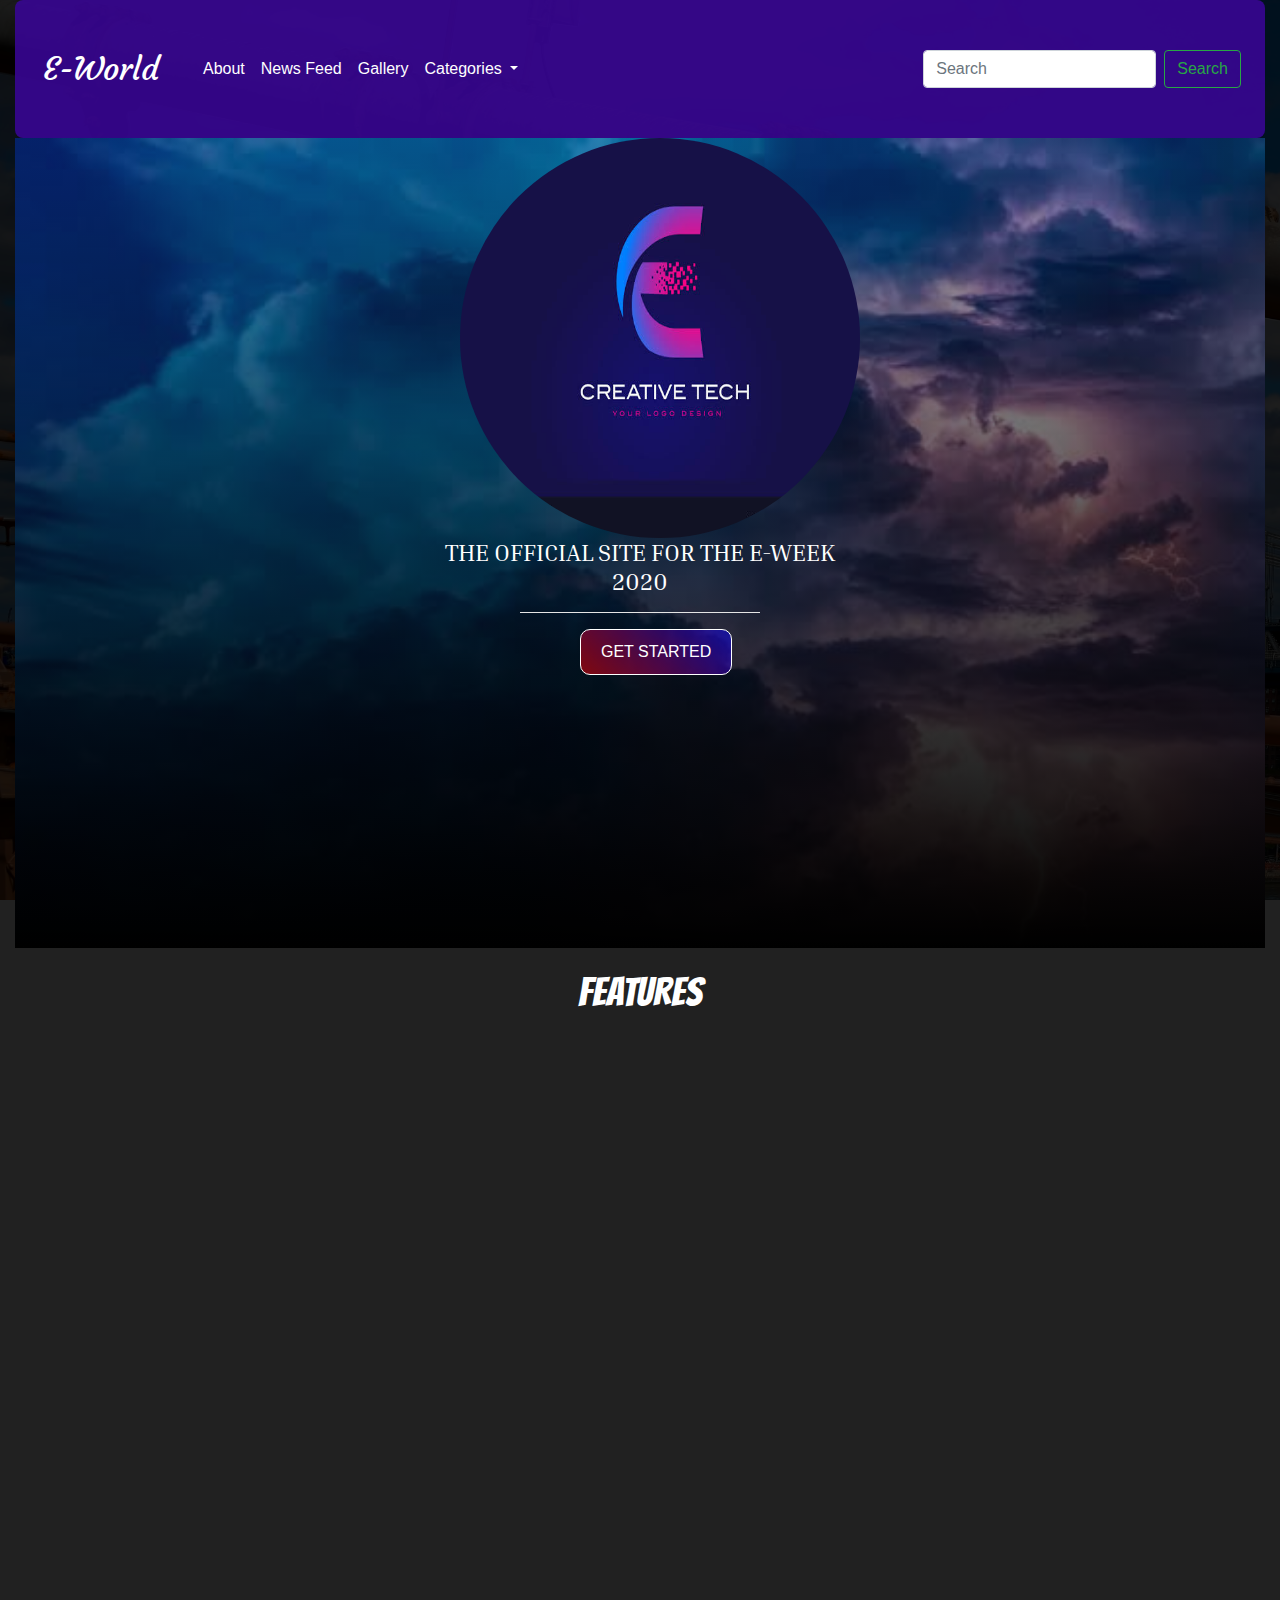
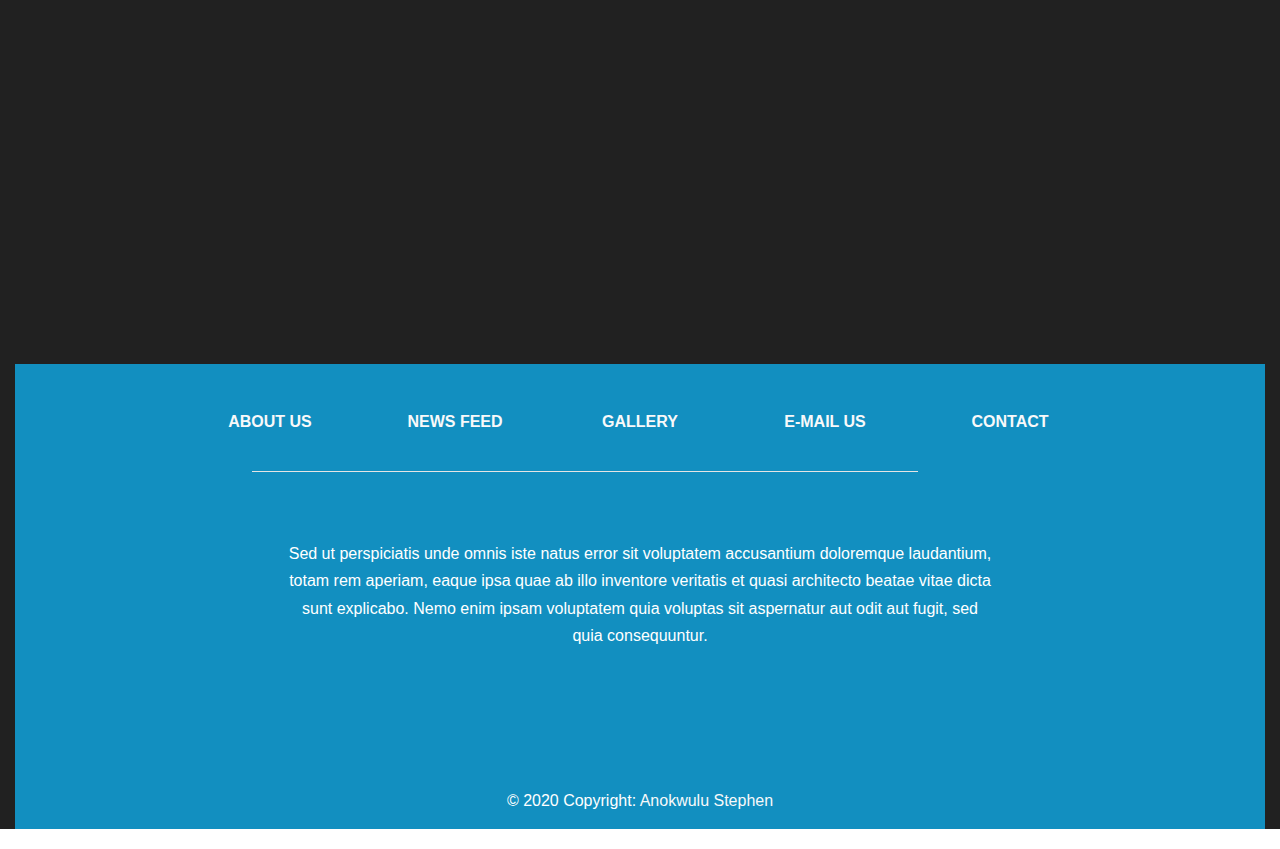
==== index.html @ 3e693f67 "eweek" ====
<!DOCTYPE html>
<html lang="en">
<head>
    <meta charset="UTF-8">
    <meta name="viewport" content="width=device-width, initial-scale=1.0">
    <meta http-equiv="X-UA-Compatible" content="ie=edge">
    <link rel="stylesheet" href="https://stackpath.bootstrapcdn.com/bootstrap/4.4.1/css/bootstrap.min.css" integrity="sha384-Vkoo8x4CGsO3+Hhxv8T/Q5PaXtkKtu6ug5TOeNV6gBiFeWPGFN9MuhOf23Q9Ifjh" crossorigin="anonymous">
    <link href="https://unpkg.com/aos@2.3.1/dist/aos.css" rel="stylesheet">
    <link rel="stylesheet" href="style.css">
    <title>E-world | You can tech everything</title>
    

</head>
<body>
    <div class="container-fluid">

        <nav class="navbar navbar-expand-lg navbar-light bg-dark">
            <a class="navbar-brand text-white" href="#" >E-World</a>
            <button class="navbar-toggler" type="button" data-toggle="collapse" data-target="#navbarSupportedContent" aria-controls="navbarSupportedContent" aria-expanded="false" aria-label="Toggle navigation">
              <span class="navbar-toggler-icon"></span>
            </button>
          
            <div class="collapse navbar-collapse" id="navbarSupportedContent">
              <ul class="navbar-nav mr-auto">
                <li class="nav-item active">
                  <a class="nav-link text-white" href="about.html">About <span class="sr-only">(current)</span></a>
                </li>
                <li class="nav-item">
                  <a class="nav-link text-white" href="newsfeed.html">News Feed</a>
                </li>
                <li class="nav-item">
                  <a class="nav-link text-white" href="gallery.html">Gallery</a>
                </li>
                <li class="nav-item dropdown">
                  <a class="nav-link dropdown-toggle text-white" href="#" id="navbarDropdown" role="button" data-toggle="dropdown" aria-haspopup="true" aria-expanded="false">
                    Categories
                  </a>
                  <div class="dropdown-menu" aria-labelledby="navbarDropdown">
                    <a class="dropdown-item" href="chemical.html">Chemical</a>
                    <a class="dropdown-item" href="computer.html">Computer</a>
                    <a class="dropdown-item" href="ee.html">Electrical and Electronics</a>
                    <a class="dropdown-item" href="mech.html">Mechanical</a>
                    <div class="dropdown-divider"></div>
                    <a class="dropdown-item" href="#">The DEAN</a>
                  </div>
                </li>
              </ul>
              <form class="form-inline my-2 my-lg-0">
                <input class="form-control mr-sm-2" type="search" placeholder="Search" aria-label="Search">
                <button class="btn btn-outline-success my-2 my-sm-0" type="submit">Search</button>
              </form>
            </div>
        </nav>

        <div class="row parent">
          <div class="emblem">
            <img src="img/elogo.jpg" alt="our_logo">
            <h4>THE OFFICIAL SITE FOR THE E-WEEK 2020</h4>
            <hr>
            <a href="newsfeed.html">GET STARTED</a>
          </div>
         
        </div>

        <div class="row feature">
          <h1>FEATURES</h1>
        </div>

        <div class="row feature-body">
          <div class="col-xs-12 col-sm-12 col-md-12 col-lg-6 body" data-aos="fade-up" id="body1">
            <div class="overlay">
              <div>
                <h3>NEWS FEED <span style='font-size:50px;'>&#8594;</span><button class="btn btn-info">Explore</button></h3>
                <p>Get updated with the recent happenings in the on going engineering week,
                tagged; The future ENIGINEER: the key to national development.
                </p>

              </div>
            </div>
          </div>
         
          <div class="col-xs-12 col-sm-12 col-md-12 col-lg-6 body" data-aos="fade-up" id="body2">
            <div class="overlay">
              <div>
                <h3>ABOUT <span style='font-size:50px;'>&#8594;</span><button class="btn btn-info">Go Now</button></h3>
                <p>Get to know more about the most inspiring and innovative engineers in the Faculty of Engineering Caritas University, Amorji-Nike Enugu, Enugu State. </p>
              </div>
            </div>
          </div>
        
          <div class="col-xs-12 col-sm-12 col-md-12 col-lg-6 body" data-aos="fade-right" id="body3">
            <div class="overlay">
              <div>
                <h3>GALLERY <span style='font-size:50px;'>&#8594;</span><button class="btn btn-info">Explore</button></h3>
                <p>Delight yourself with some awesome visual content from the on going engineering week.</p>
              </div>
            </div>
          </div>
         
          <div class="col-xs-12 col-sm-12 col-md-12 col-lg-6 body" data-aos="fade-left" id="body4">
            <div class="overlay">
              <div>
                <h3>CONTACT <span style='font-size:50px;'>&#8594;</span><button class="btn btn-info">Go Now</button></h3>
                <p>Get in touch with us and send in your reviews from your experience.</p>
              </div>
            </div>
          </div>
        </div>

        <footer class="page-footer font-small indigo">
          <div class="container">
            <div class="row text-center d-flex justify-content-center pt-5 mb-3">
              <div class="col-md-2 mb-3">
                <h6 class="text-uppercase font-weight-bold">
                 <a href="about.html">About us</a>
                </h6>
              </div>

              <div class="col-md-2 mb-3">
                <h6 class="text-uppercase font-weight-bold">
                  <a href="newsfeed.html">News Feed</a>
                </h6>
              </div>

              <div class="col-md-2 mb-3">
                <h6 class="text-uppercase font-weight-bold">
                  <a href="gallery.html">Gallery</a>
                </h6>
              </div>

              <div class="col-md-2 mb-3">
                <h6 class="text-uppercase font-weight-bold">
                  <a href="#!">E-Mail Us</a>
                </h6>
              </div>
     
              <div class="col-md-2 mb-3">
                <h6 class="text-uppercase font-weight-bold">
                  <a href="#!">Contact</a>
                </h6>
              </div>

            </div>
            <hr class="rgba-white-light" style="margin: 0 15%;">

            <div class="row d-flex text-center justify-content-center mb-md-0 mb-4">

              <div class="col-md-8 col-12 mt-5">
                <p style="line-height: 1.7rem">Sed ut perspiciatis unde omnis iste natus error sit voluptatem
                  accusantium doloremque laudantium, totam rem
                  aperiam, eaque ipsa quae ab illo inventore veritatis et quasi architecto beatae vitae dicta sunt
                  explicabo.
                  Nemo enim ipsam voluptatem quia voluptas sit aspernatur aut odit aut fugit, sed quia consequuntur.</p>
              </div>

            </div>
            <hr class="clearfix d-md-none rgba-white-light" style="margin: 10% 15% 5%;">

            <div class="row pb-3">

              <div class="col-md-12">

                <div class="mb-5 flex-center">

                  <a class="fb-ic">
                    <i class="fab fa-facebook-f fa-lg white-text mr-4"> </i>
                  </a>
                  <a class="tw-ic">
                    <i class="fab fa-twitter fa-lg white-text mr-4"> </i>
                  </a>
                  <a class="gplus-ic">
                    <i class="fab fa-google-plus-g fa-lg white-text mr-4"> </i>
                  </a>
                  <a class="li-ic">
                    <i class="fab fa-linkedin-in fa-lg white-text mr-4"> </i>
                  </a>
                  <a class="ins-ic">
                    <i class="fab fa-instagram fa-lg white-text mr-4"> </i>
                  </a>
                  <a class="pin-ic">
                    <i class="fab fa-pinterest fa-lg white-text"> </i>
                  </a>

                </div>

              </div>

            </div>

          </div>
          <div class="footer-copyright text-center py-3">© 2020 Copyright:
            <a href="https://mdbootstrap.com/education/bootstrap/"> Anokwulu Stephen</a>
          </div>

        </footer>


    </div>

    



    <script src="https://code.jquery.com/jquery-3.4.1.slim.min.js" integrity="sha384-J6qa4849blE2+poT4WnyKhv5vZF5SrPo0iEjwBvKU7imGFAV0wwj1yYfoRSJoZ+n" crossorigin="anonymous"></script>
    <script src="https://cdn.jsdelivr.net/npm/popper.js@1.16.0/dist/umd/popper.min.js" integrity="sha384-Q6E9RHvbIyZFJoft+2mJbHaEWldlvI9IOYy5n3zV9zzTtmI3UksdQRVvoxMfooAo" crossorigin="anonymous"></script>
    <script src="https://stackpath.bootstrapcdn.com/bootstrap/4.4.1/js/bootstrap.min.js" integrity="sha384-wfSDF2E50Y2D1uUdj0O3uMBJnjuUD4Ih7YwaYd1iqfktj0Uod8GCExl3Og8ifwB6" crossorigin="anonymous"></script>
    <script src="https://unpkg.com/aos@2.3.1/dist/aos.js"></script>
    <script>
      AOS.init();
    </script>
</body>
</html>
---- style.css ----
@import url('https://fonts.googleapis.com/css?family=Bangers|Aclonica|Inria+Serif|Courgette&display=swap');
    .bg-dark {
        background-color: #380694e3!important;
    }
    html {
        margin:0;
        padding:0;
        width: 100%;
        background-image: url('img/ab-bg.jpg');
        background-size: cover;
        background-repeat: no-repeat;
        background-attachment: fixed;
        overflow-x: hidden;
    }

    body{
        background-color: rgba(0, 0, 0, 0.87);
    }
    .parent{
        display: flex;
        justify-content: center;
        background-image: url('img/emb.jpg');
        background-repeat: no-repeat;
        background-size: cover;
        height: 70vh;
        width: 100%;
        margin: 0;
    }

    .navbar {
        padding: 2.5rem 1.5rem;
        border-radius: 8px;
    }

    .navbar-brand {
        display: inline-block;
        padding-top: .3125rem;
        padding-bottom: .3125rem;
        margin-left: 35%;
        font-size: 2rem;
        line-height: inherit;
        white-space: nowrap;
        font-family: 'Courgette', cursive;
    }

    .parent{
        overflow: hidden;
        height: 90vh;
    }

    .emblem{
        height: inherit;
        padding:0 100px 0 100px;
        background: linear-gradient(rgba(15, 15, 15, 0.315), black);
    }

    .emblem img{
        width: 300px;
        height:300px;
        border-radius: 50%;
    }

    h4{
        color: white;
        text-align: center;
        margin: 0;
        font-family: 'Inria Serif', serif;
    }

    hr{
        background-color: white;
        width: 60%;
    }

    .parent .emblem a{
        display: inline-block;
        padding: 10px 20px;
        border: 1.4px solid white;
        background: linear-gradient(45deg,rgba(255, 0, 0, 0.5), rgba(0, 0, 255, 0.5));
        border-radius: 10px;
        color: white;
        transition: all 400ms ease-in-out;
        text-align: center;
        margin-left: 80px;
    }

    .parent .emblem a:hover{
        background: rgba(0, 0, 255, 0.644);
        text-decoration: none;
        transform: scale(1.1);
    }

    .feature{
        display: flex;
        justify-content: center;
        padding: 20px;
    }

    .feature h1{
        color: rgb(255, 255, 255);
        font-family: 'Bangers', cursive;
    }

    .feature-body{
        margin: 0 0px;
    }

    .feature-body .body{
        width: 100%;
        color: white;
        margin: 0;
        padding: 0;
    }

    .feature-body #body1{
        height: 50vh;
        background: url('img/body1.jpg');
        background-repeat: no-repeat;
        background-size: cover;
        background-position: fixed;
    }

    .feature-body #body2{
        height: 50vh;
        background: url('img/body2.jpg');
        background-repeat: no-repeat;
        background-size: cover;
        background-position: fixed;
    }

    .feature-body #body3{
        height: 50vh;
        background: url('img/body3.jpg');
        background-repeat: no-repeat;
        background-size: cover;
        background-position: fixed;
    }

    .feature-body #body4{
        height: 50vh;
        background: url('img/body4.jpg');
        background-repeat: no-repeat;
        background-size: cover;
        background-position: fixed;
    }

    .feature-body .body .overlay{
        height: inherit;
        width: inherit;
        background-color: rgba(0, 0, 0, 0.596);
        display: flex;
        flex-direction: column-reverse;
    }

    footer{
        background-color: rgba(14, 172, 235, 0.788)!important;
    }

    a {
        color: #f8f9fa;
    }

    @media (min-width: 48em){
        .navbar-brand{
        transform: translateX(35px);
        }

        .emblem{
        padding: 0 150px;
        }

        .emblem img{
        transform: translateX(20px);
        width: 400px;
        height: 400px;
        }

        .parent .emblem a{
        transform: translateX(75px);
        }

        .parent .emblem a:hover{
        transform: translateX(75px);
        }

    }

    @media (min-width: 60em){
        .navbar-brand {
        transform: translateX(-20px);
        margin-left: 1.5rem;

        }

        .emblem{
        padding: 0 470px;
        }

        .parent .emblem a{
        transform: translateX(60px);
        }
    }

    .about-container{
        margin: 0;
        padding: 0;
        background-image: url('img/ab-bg.jpg');
        background-size: cover;
        background-repeat: no-repeat;
        background-attachment: fixed;
    }

    .ab-subdivs{
        padding: 40px 8px;
        background-color: rgba(12, 12, 12, 0.904);
        color: white;
    }

    .about-container .ab-subdivs h2{
        text-align: center;
        font-family: 'Aclonica', sans-serif;
    }

    .about-container .ab-subdivs p{
        text-align: justify;
    }

    .about-container .ab-subdivs img{
        width: 100%;
        height: 60vh;
        border: 1px solid white;
        border-radius: 5px;
    }


    .gal-cont{
        padding: 40px 0;
    }

    .text-center{
        color: white;
        margin: 20px 0;
    }

    .text-center-head{
        font-family: 'Aclonica', sans-serif;
    }

    .gallery.row {
        margin-left: -7.5px;
        margin-right: -7.5px;
      }
      
      .gallery-list.col-md-12,
      .gallery-list.col-md-6,
      .gallery-list.col-md-4,
      .gallery-list.col-md-3,
      .gallery-list.col-md-2,
      .gallery-list.col-md-1 {
        padding-left: 7.5px;
        padding-right: 7.5px;
      }
      
      .image-grid {
        width: 100%;
        height: 200px;
        margin-bottom: 15px;
        background-color: #fff;
        overflow: hidden;
      }
      
      .image-grid * {
        -webkit-box-sizing: border-box;
        box-sizing: border-box;
        -webkit-transition: all 0.45s ease;
        transition: all 0.45s ease;
      }
      
      .image-grid img {
        width: 100%;
        height: auto;
        transform: scale(3);
      }
      
      .image-grid figcaption {
        position: absolute;
        top: 0;
        left: 0;
        right: 0;
        z-index: 1;
        align-items: center;
        bottom: 0;
        display: flex;
        flex-direction: column;
        justify-content: center;
      }
      
      .image-grid p {
        margin: 0;
        opacity: 0;
        letter-spacing: 1px;
        -webkit-transform: translateY(-100%);
        transform: translateY(-100%);
      }
      
      .image-grid a {
        position: absolute;
        top: 0;
        bottom: 0;
        left: 0;
        right: 0;
        z-index: 1;
      }
      
      .image-grid:hover > img,
      .image-grid.hover > img {
        opacity: 0.1;
      }
      
      .image-grid:hover p {
        -webkit-transform: translateY(0);
        transform: translateY(0);
        opacity: 1;
      }
      
      .js-modal-image {
        max-width: 100%;
      }
      
      .modal-body {
        padding: 0;
      }
      
      .modal-open .modal {
          padding-top: 26vh;
          background-color: transparent;
      }
      
      @media (max-width: 992px) {
        .modal-open .modal {
          padding-top: 100px;
        }
      
        .image-grid {
          width: 100%;
          height: 180px;
        }
      
      }
      
      
      @media (max-width: 768px) {
        .gallery.container {
          padding-left: 15px;
          padding-right: 15px;
        }
      
        .gallery-list.col-md-12,
        .gallery-list.col-md-6,
        .gallery-list.col-md-4,
        .gallery-list.col-md-3,
        .gallery-list.col-md-2,
        .gallery-list.col-md-1 {
          padding-left: 0;
          padding-right: 0;
        }
      
        .gallery-row.row {
          margin-left: -15px;
          margin-right: -15px;
        }
      
        .gallery-row.row.pdtb-40 {
          padding-top: 10px;
        }
      
        .horizontal-nav {
          margin-bottom: 0;
        }
      
        .modal-open .modal {
          padding-top: 30vh;
        }
      
      }

      .nf-container{
        padding: 0;
        margin: 0;
        color: #fff;
        background-color: rgba(255, 255, 255, 0.24);
      }

      .nf-container .main-content .post{
        width: 95%;
        height: 270px;
        margin: 20px auto;
        border-radius: 5px;
        position: relative;
      }

      .nf-container .main-content .post .post-image{
        width: 40%;
        height: 100%;
        border: 1px solid white;
        border-radius: 5px;
        float: left;
      }

      .nf-container .main-content .post .post-preview{
        padding: 10px;
        width: 60%;
        float: right;
        box-sizing: border-box;
        height: 50px;
      }

      .nf-container .main-content .post .post-preview .btn{
        background-color: rgba(255, 255, 255, 0.199);
        color: white;
        padding: 5px 10px;
        border-radius: 8px;
        border: 1px solid blue;
        position: absolute;
        bottom: 10px;
        right: 10px;
        transition: background-color .4s ease-in-out;
      }

      .nf-container .main-content .post .post-preview .btn:hover{
        background-color: rgb(3, 71, 31);
        color: white;
      }

      .nf-container .main-content .recent-post-title{
        margin: 20px;
        text-align: center;
      }

      .nf-container .sidebar{
        height: 300px;
      }
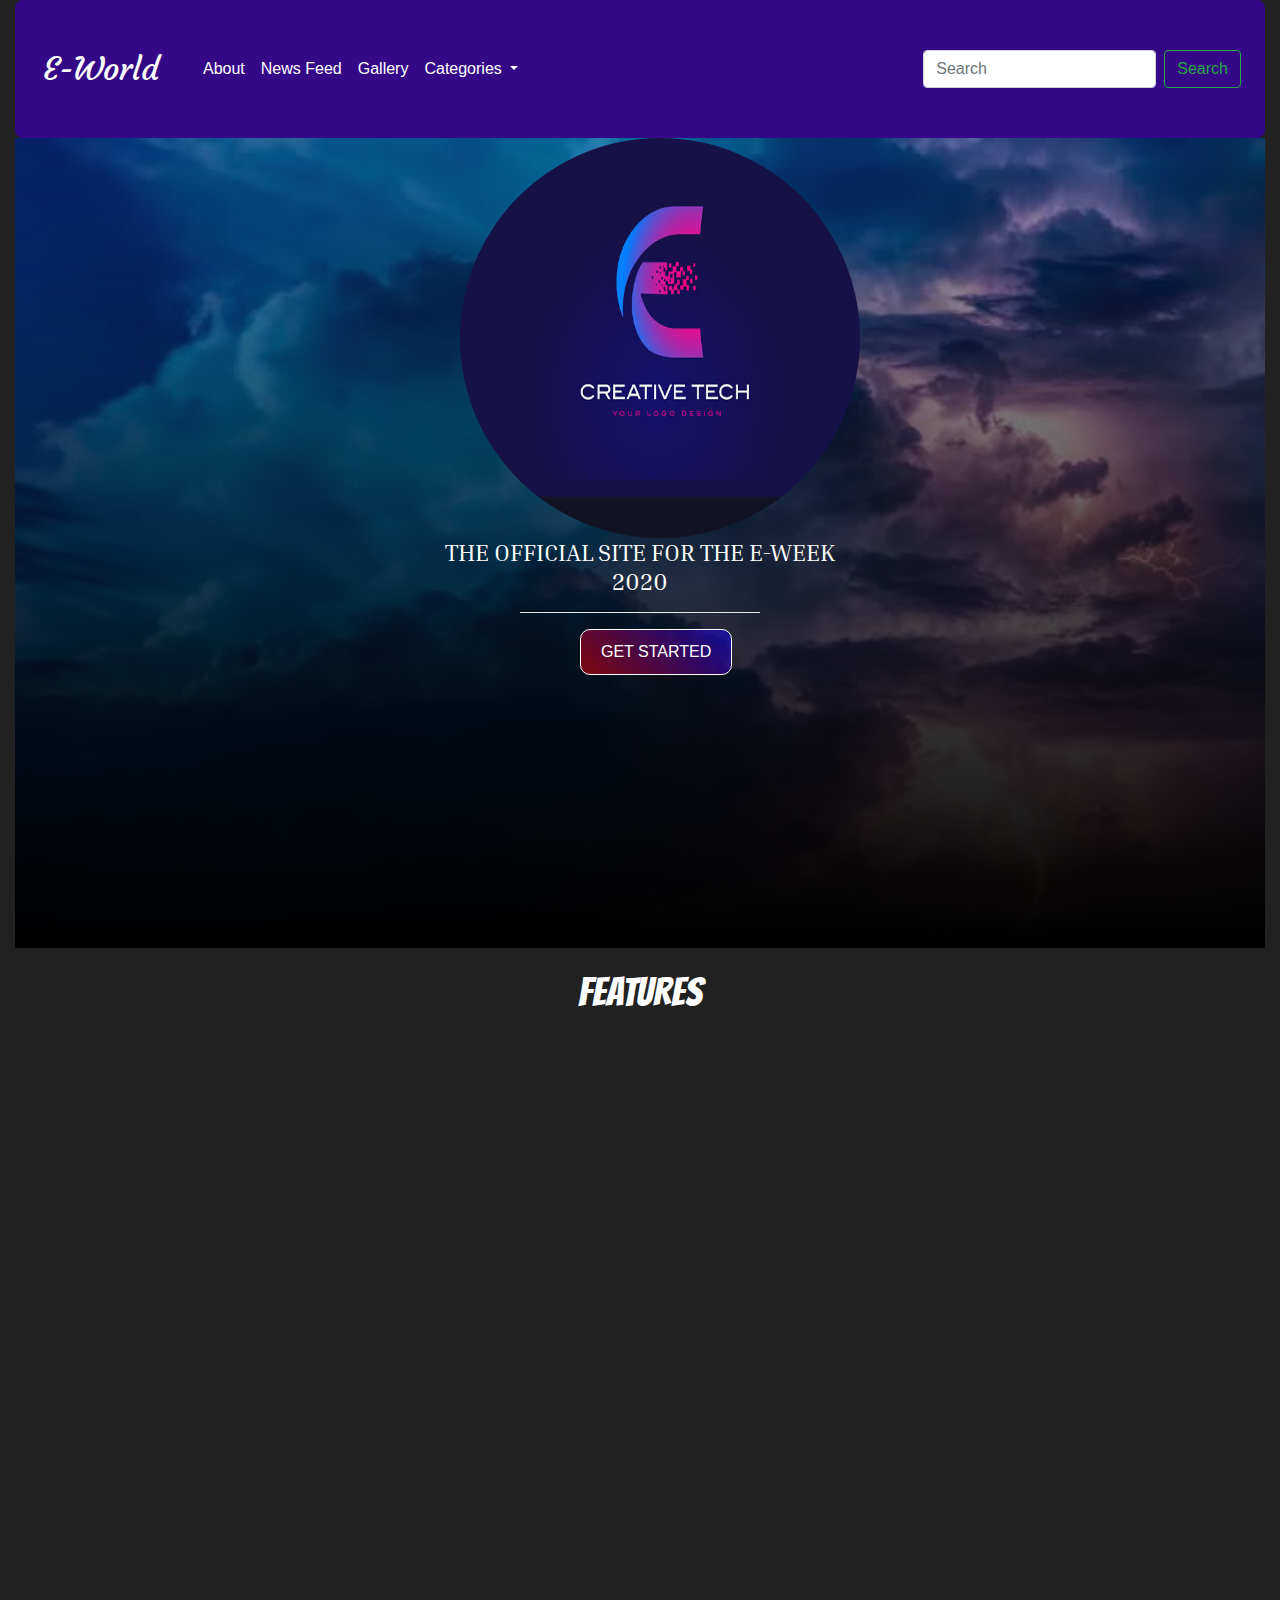
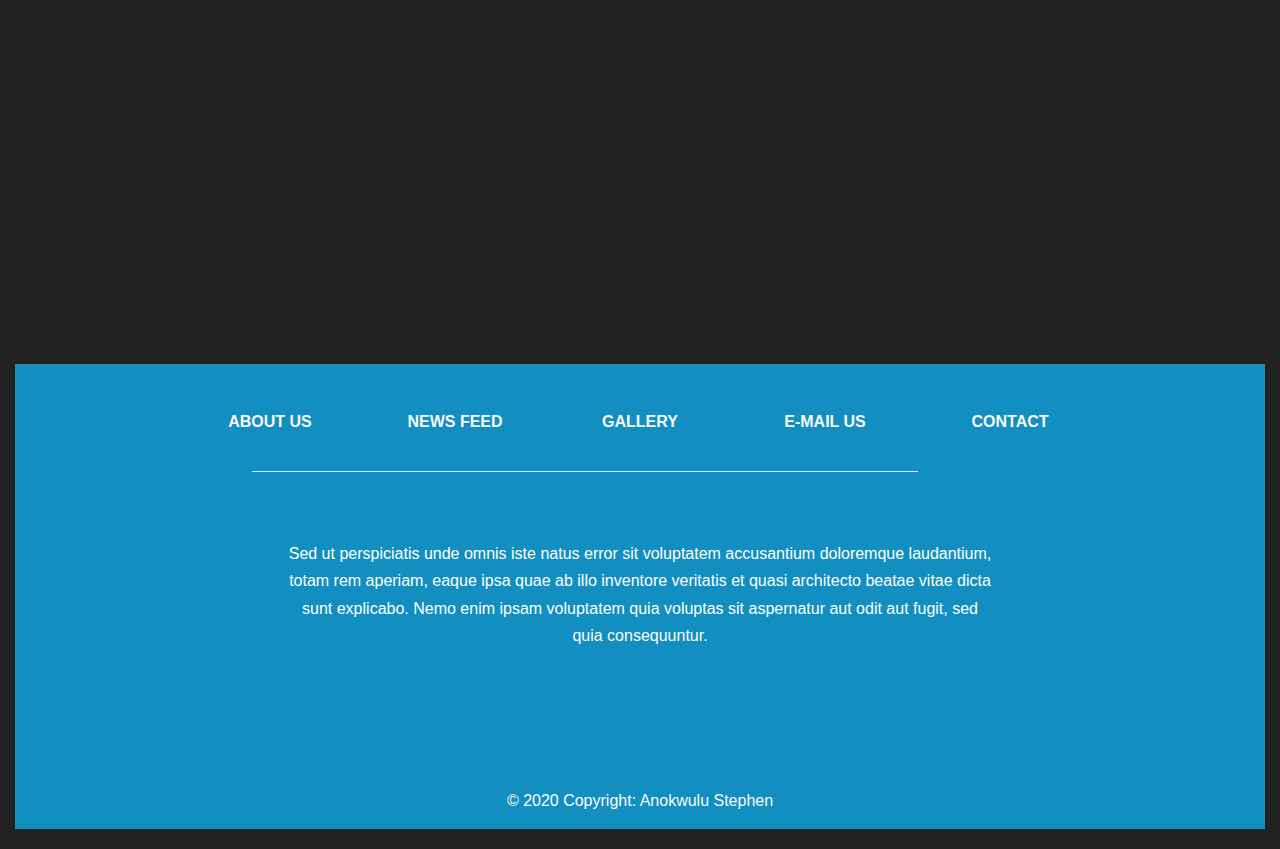
==== commit 36a010a4: "eweek" ====
--- a/index.html
+++ b/index.html
@@ -57,13 +57,13 @@
             <img src="img/elogo.jpg" alt="our_logo">
             <h4>THE OFFICIAL SITE FOR THE E-WEEK 2020</h4>
             <hr>
-            <a href="newsfeed.html">GET STARTED</a>
+            <a href="#my-target">GET STARTED</a>
           </div>
          
         </div>
 
         <div class="row feature">
-          <h1>FEATURES</h1>
+          <h1 id="my-target">FEATURES</h1>
         </div>
 
         <div class="row feature-body">
@@ -208,5 +208,32 @@
     <script>
       AOS.init();
     </script>
+    <script src="https://ajax.googleapis.com/ajax/libs/jquery/3.4.1/jquery.min.js"></script>
+    <script>
+      $(document).ready(function(){
+        // Add smooth scrolling to all links
+        $("a").on('click', function(event) {
+      
+          // Make sure this.hash has a value before overriding default behavior
+          if (this.hash !== "") {
+            // Prevent default anchor click behavior
+            event.preventDefault();
+      
+            // Store hash
+            var hash = this.hash;
+      
+            // Using jQuery's animate() method to add smooth page scroll
+            // The optional number (800) specifies the number of milliseconds it takes to scroll to the specified area
+            $('html, body').animate({
+              scrollTop: $(hash).offset().top
+            }, 800, function(){
+         
+              // Add hash (#) to URL when done scrolling (default click behavior)
+              window.location.hash = hash;
+            });
+          } // End if
+        });
+      });
+      </script>
 </body>
 </html>--- a/style.css
+++ b/style.css
@@ -4,12 +4,7 @@
     }
     html {
         margin:0;
-        padding:0;
-        width: 100%;
-        background-image: url('img/ab-bg.jpg');
-        background-size: cover;
-        background-repeat: no-repeat;
-        background-attachment: fixed;
+        padding:0 auto;
         overflow-x: hidden;
     }
 
@@ -23,8 +18,8 @@
         background-repeat: no-repeat;
         background-size: cover;
         height: 70vh;
-        width: 100%;
-        margin: 0;
+        margin: 0;
+        padding: 0 auto;
     }
 
     .navbar {
@@ -393,7 +388,7 @@
 
       .nf-container .main-content .post{
         width: 95%;
-        height: 270px;
+        height: 350px;
         margin: 20px auto;
         border-radius: 5px;
         position: relative;
@@ -401,7 +396,7 @@
 
       .nf-container .main-content .post .post-image{
         width: 40%;
-        height: 100%;
+        height: 80%;
         border: 1px solid white;
         border-radius: 5px;
         float: left;
